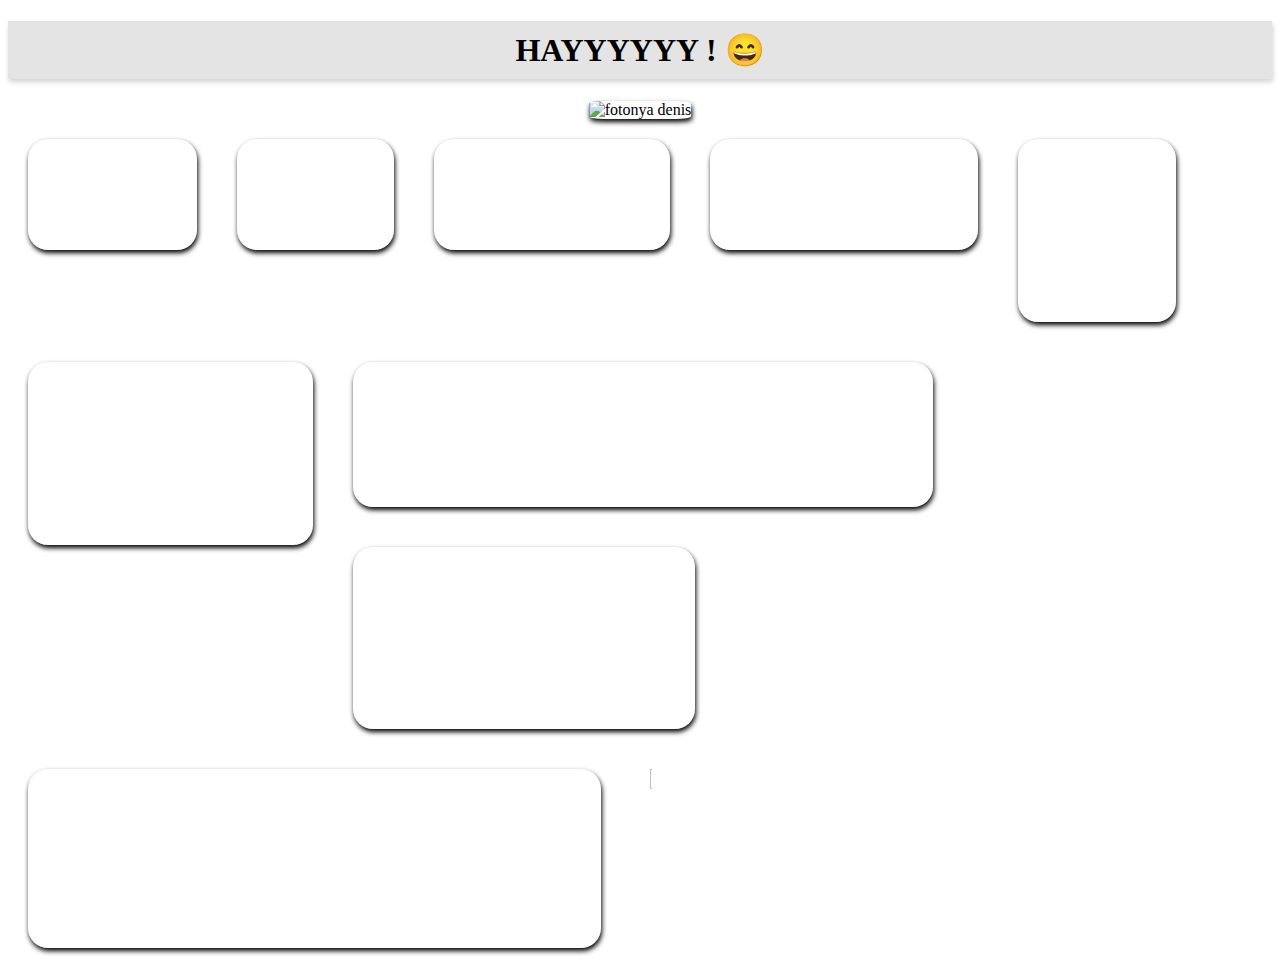
==== index.html @ 584124ba "first commit" ====
<!DOCTYPE html>
<html lang="en">
<head>
    <meta charset="UTF-8">
    <meta http-equiv="X-UA-Compatible" content="IE=edge">
    <meta name="viewport" content="width=device-width, initial-scale=1.0">
    <title>PKW denise</title>
</head>

<style>

    .column {
        font-family: 'Calibri';
        float: inline-start;
        width: auto;
        padding: 20px
    }    

    .center {
        display: block;
        margin-left: auto;
        margin-right: auto;
    }

    .boxStyle {
        height: auto;
        box-shadow: black;
        background-color: rgba(255, 255, 255, 0.24);
        padding: 5px;
        border-radius: 20px;
        box-shadow: #000000 1px 3px 5px ;
        color: white;
    }

    .styleh1 {
        font-family: 'Lucida Sans'; 
        text-align: center; 
        justify-content: space-between;
        height: auto;
        background-color: #e4e4e4;
        box-shadow: #d3d3d3 1px 3px 5px;
        padding: 10px;
    }

</style>

<body style="background-image: url('https://cdn.statically.io/img/i.pinimg.com/originals/f3/35/3b/f3353b621a9400b111aa3f717623c34d.jpg');
background-size: cover;
background-repeat: no-repeat;">   
    <nav>
        <h1 class="center; styleh1"> HAYYYYYY ! 😄</h1>
        
        <section style="text-align: center;">
            <img style="height: 350px; border-radius: 15%; box-shadow: #000000 1px 3px 5px;"
            src="https://pbs.twimg.com/media/Ewf_fiMVkAgJGFQ?format=jpg&name=medium" width="455px" height="300px" alt="fotonya denis">
        </section>
    </nav>
    
    <div class="column" >
        <section class="boxStyle">
            <h2 >NAME</h2>
            <p >Denise Nataya Wibisono</p>        
        </section>
    </div>

    <div class="column" >        
        <section class="boxStyle">
            <h2 >BIRTH DATE</h2>
            <p >2 December 2001</p>        
        </section>
    </div>

    <div class="column" >        
        <section class="boxStyle">
            <h2 >EMAIL</h2>
            <p >denise.nataya.ft19@mail.umy.ac.id</p>
        </section>
    </div>
    
    <div class="column" >        
        <section class="boxStyle">
            <h2 >STUDIES AT</h2>
            <p >Universitas Muhammadiyah Yogyakarta</p>
        </section>
    </div>

    <div class="column" >        
        <section class="boxStyle">
            <h2 >SKILLS</h2>
            <ul >
                <li>Microsoft Office</li>
                <li>Coding</li>
                <li>Basketball</li>
                <li>Cooking</li>
                <li>else</li>
            </ul>
        </section>
    </div>

    <div class="column" >        
        <section class="boxStyle">
            <h2 >Organizational Experience</h2>
            <ul >
                <li>Head of Division Business Funds</li>
                <li>Palang Merah Remaja</li>
                <li>Small Forward in Basketball Team</li>
                <li>Secretary of Division</li>
                <li>else</li>            
            </ul>
        </section>
    </div>

    <div class="column" >        
        <section class="boxStyle">
            <h2 >MOTIVATION into IT</h2>
            <p >Short story, I was curious about how people make a program/game, then here I am on IT. </p>
            <p >Also, my Papa recommend me this. Yeay</p>
        </section>
    </div>

    <div class="column" >        
        <section class="boxStyle">
            <h2 >CERTIFICATE</h2>
            <ul >
                <li>DILO e-certificate</li>
                <li>Certificate of Completion JAVA Fundamental</li>
                <li>Certificate of Completion C# Fundamental</li>
                <li>Certificate Assistant Lecture</li>
                <li>else</li>
            </ul>
        </section>
    </div> 
    
    <div class="column" >        
        <section class="boxStyle">
            <h2 >AFTER GRADUATE</h2>
            <p >I wish a lot of company called me to work on theirs,</p>
            <p >my skills improved so much better than now, </p>
            <p >I could make my parents happy especially my Mama, and many more that I cannot tell..</p>
        </section>
    </div>   

    <div class="column" >        
        <section style="text-align: center; ">
            <a href="https://www.instagram.com/dnataya.w/">
                <img src="https://www.freepnglogos.com/uploads/instagram-logos-png-images-free-download-5.png" style="width: 10%; height: 10%;">
            </a>             
        </section>
    </div> 
</body>
</html>
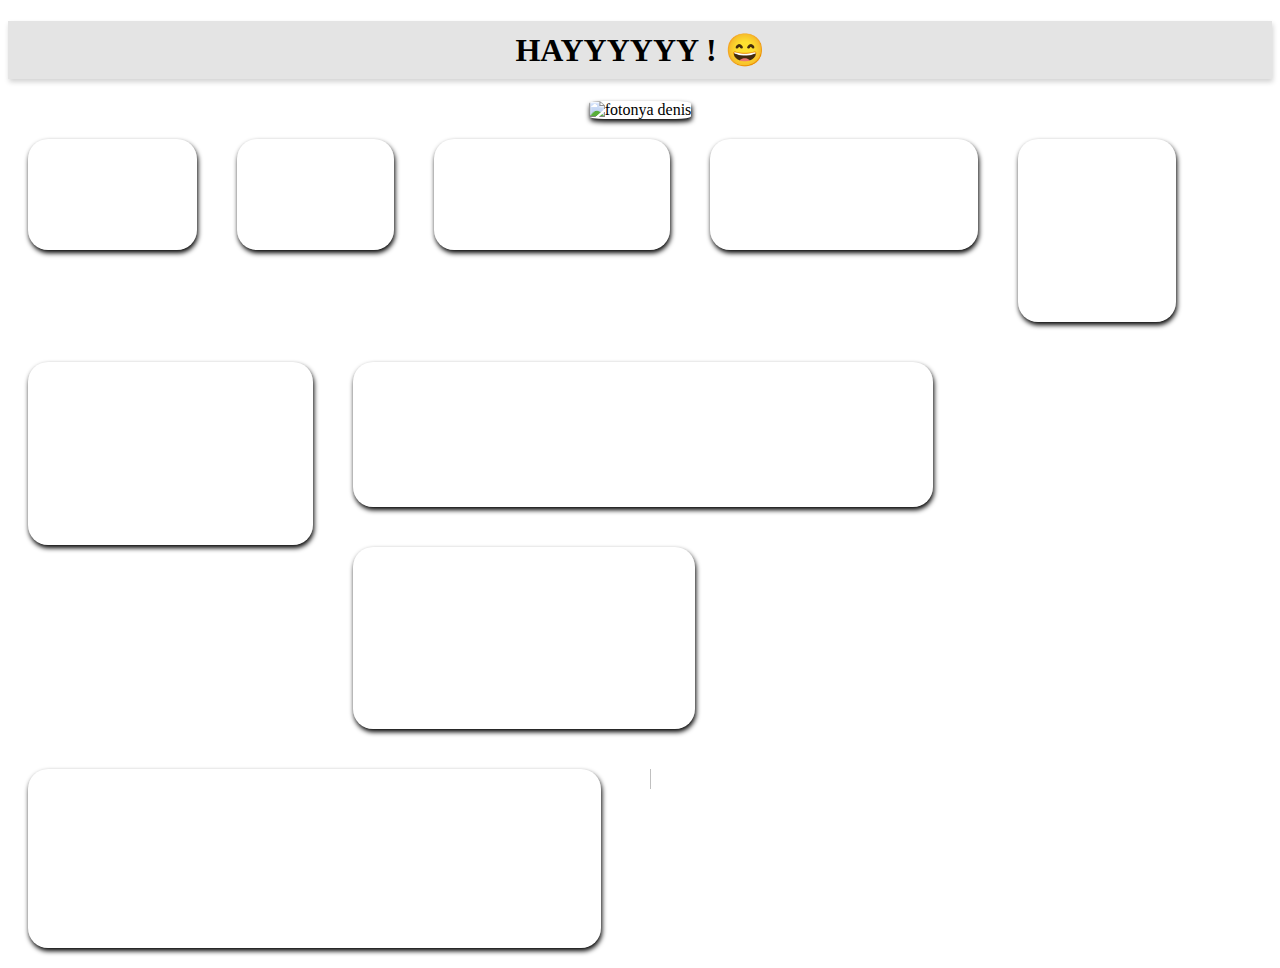
==== commit 19a0cd0e: "width" ====
--- a/index.html
+++ b/index.html
@@ -86,7 +86,7 @@
 
     <div class="column" >        
         <section class="boxStyle">
-            <h2 >SKILLS</h2>
+            <h2 >SKILL</h2>
             <ul >
                 <li>Microsoft Office</li>
                 <li>Coding</li>
@@ -143,7 +143,7 @@
     <div class="column" >        
         <section style="text-align: center; ">
             <a href="https://www.instagram.com/dnataya.w/">
-                <img src="https://www.freepnglogos.com/uploads/instagram-logos-png-images-free-download-5.png" style="width: 10%; height: 10%;">
+                <img src="https://www.freepnglogos.com/uploads/instagram-logos-png-images-free-download-5.png" style="width: 5%; height: 10%;">
             </a>             
         </section>
     </div> 
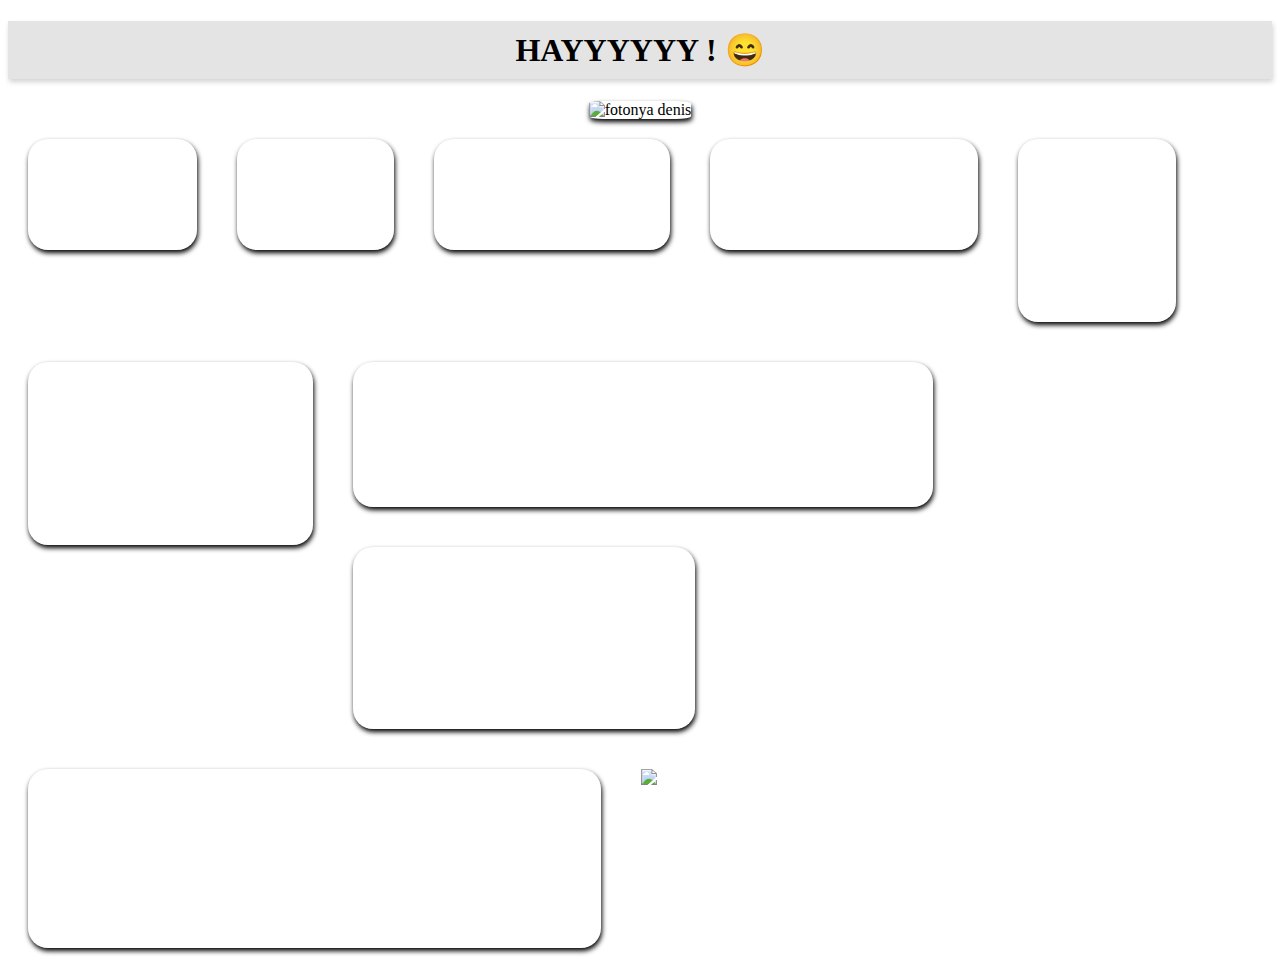
==== commit 5aad6bc4: "responsive" ====
--- a/index.html
+++ b/index.html
@@ -42,6 +42,25 @@
         padding: 10px;
     }
 
+    .styleFoto { 
+        border-radius: 15%; 
+        box-shadow: #000000 1px 3px 5px;
+        width: 20%;
+        height: auto; 
+    }
+
+    .styleSosmed {
+        width: 7%;
+        height: auto;
+    }
+
+@media screen and (max-width: 295px ) {
+    .column p{
+        font-size: 15px;
+    }
+
+}
+
 </style>
 
 <body style="background-image: url('https://cdn.statically.io/img/i.pinimg.com/originals/f3/35/3b/f3353b621a9400b111aa3f717623c34d.jpg');
@@ -51,8 +70,8 @@
         <h1 class="center; styleh1"> HAYYYYYY ! 😄</h1>
         
         <section style="text-align: center;">
-            <img style="height: 350px; border-radius: 15%; box-shadow: #000000 1px 3px 5px;"
-            src="https://pbs.twimg.com/media/Ewf_fiMVkAgJGFQ?format=jpg&name=medium" width="455px" height="300px" alt="fotonya denis">
+            <img class="styleFoto"
+            src="https://pbs.twimg.com/media/Ewf_fiMVkAgJGFQ?format=jpg&name=medium" alt="fotonya denis">
         </section>
     </nav>
     
@@ -143,7 +162,7 @@
     <div class="column" >        
         <section style="text-align: center; ">
             <a href="https://www.instagram.com/dnataya.w/">
-                <img src="https://www.freepnglogos.com/uploads/instagram-logos-png-images-free-download-5.png" style="width: 5%; height: 10%;">
+                <img class="styleSosmed" src="https://www.freepnglogos.com/uploads/instagram-logos-png-images-free-download-5.png" >
             </a>             
         </section>
     </div> 
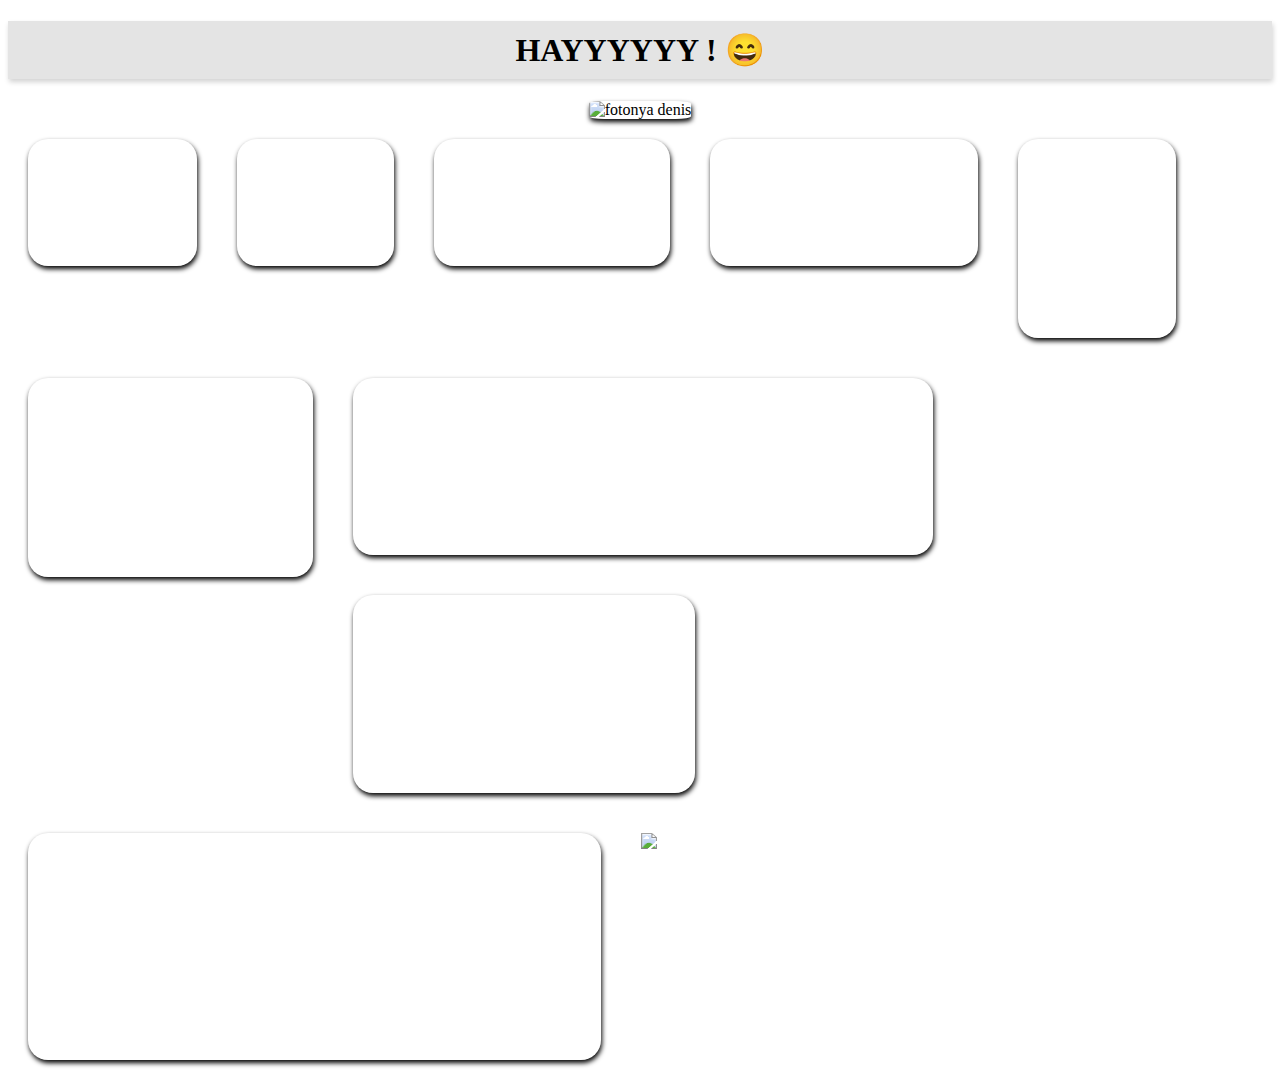
==== commit 8fb3a234: "tambah flex biar box keikut layar" ====
--- a/index.html
+++ b/index.html
@@ -30,6 +30,9 @@
         border-radius: 20px;
         box-shadow: #000000 1px 3px 5px ;
         color: white;
+        display: flex;
+        flex-direction: column;
+        align-content: center;
     }
 
     .styleh1 {
@@ -45,7 +48,7 @@
     .styleFoto { 
         border-radius: 15%; 
         box-shadow: #000000 1px 3px 5px;
-        width: 20%;
+        width: 35%;
         height: auto; 
     }
 
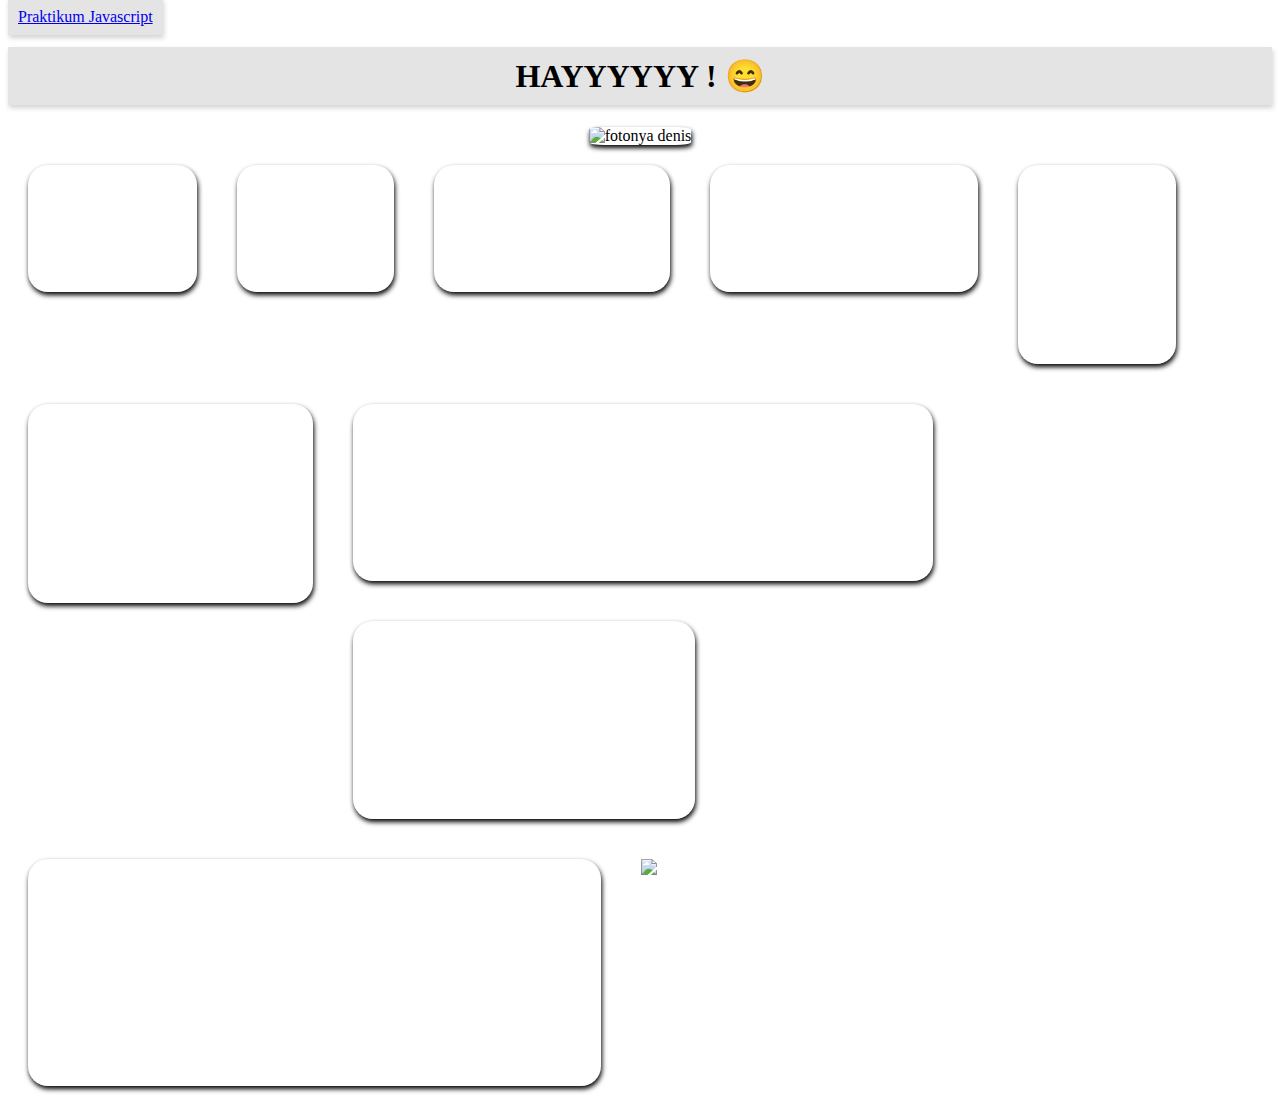
==== commit 25bc79f9: "belajar js" ====
--- a/index.html
+++ b/index.html
@@ -55,7 +55,7 @@
     .styleSosmed {
         width: 7%;
         height: auto;
-    }
+    }    
 
 @media screen and (max-width: 295px ) {
     .column p{
@@ -68,7 +68,11 @@
 
 <body style="background-image: url('https://cdn.statically.io/img/i.pinimg.com/originals/f3/35/3b/f3353b621a9400b111aa3f717623c34d.jpg');
 background-size: cover;
-background-repeat: no-repeat;">   
+background-repeat: no-repeat;">  
+
+<!--praktikum javascript-->
+<a class="styleh1" href="praktikum_javascript.html">Praktikum Javascript</a>
+
     <nav>
         <h1 class="center; styleh1"> HAYYYYYY ! 😄</h1>
         
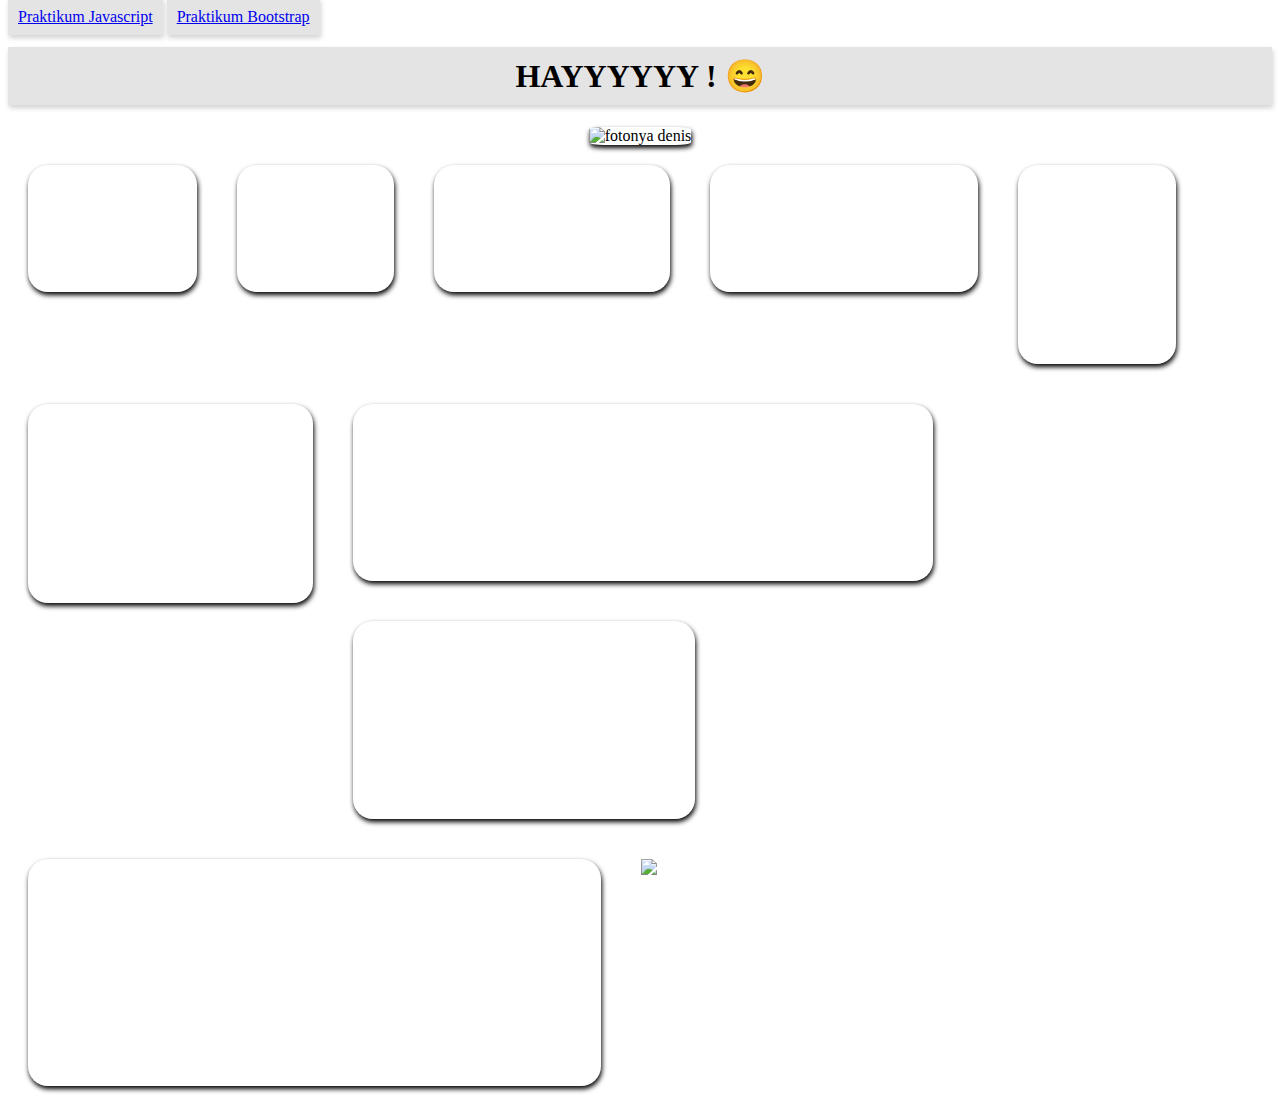
==== commit 60cb898e: "add praktikum bootstrap . html di index" ====
--- a/index.html
+++ b/index.html
@@ -72,6 +72,7 @@
 
 <!--praktikum javascript-->
 <a class="styleh1" href="praktikum_javascript.html">Praktikum Javascript</a>
+<a class="styleh1" href="praktikum_bootstrap.html">Praktikum Bootstrap</a>
 
     <nav>
         <h1 class="center; styleh1"> HAYYYYYY ! 😄</h1>
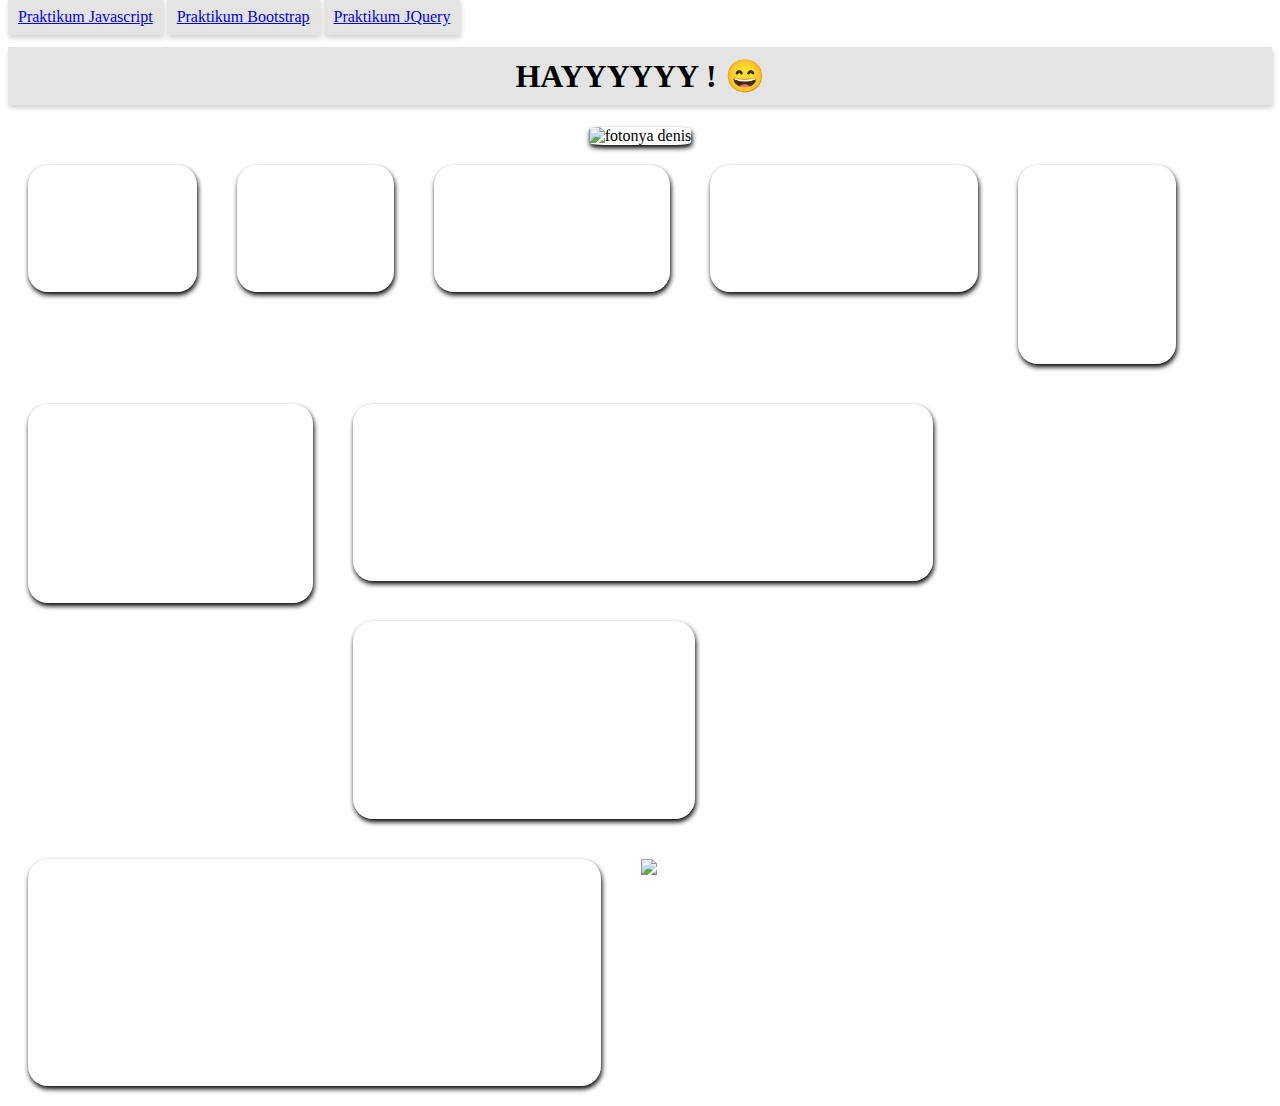
==== commit ab88fb77: "add class update doc" ====
--- a/index.html
+++ b/index.html
@@ -73,6 +73,7 @@
 <!--praktikum javascript-->
 <a class="styleh1" href="praktikum_javascript.html">Praktikum Javascript</a>
 <a class="styleh1" href="praktikum_bootstrap.html">Praktikum Bootstrap</a>
+<a class="styleh1" href="praktikum_jquery.html">Praktikum JQuery</a>
 
     <nav>
         <h1 class="center; styleh1"> HAYYYYYY ! 😄</h1>
